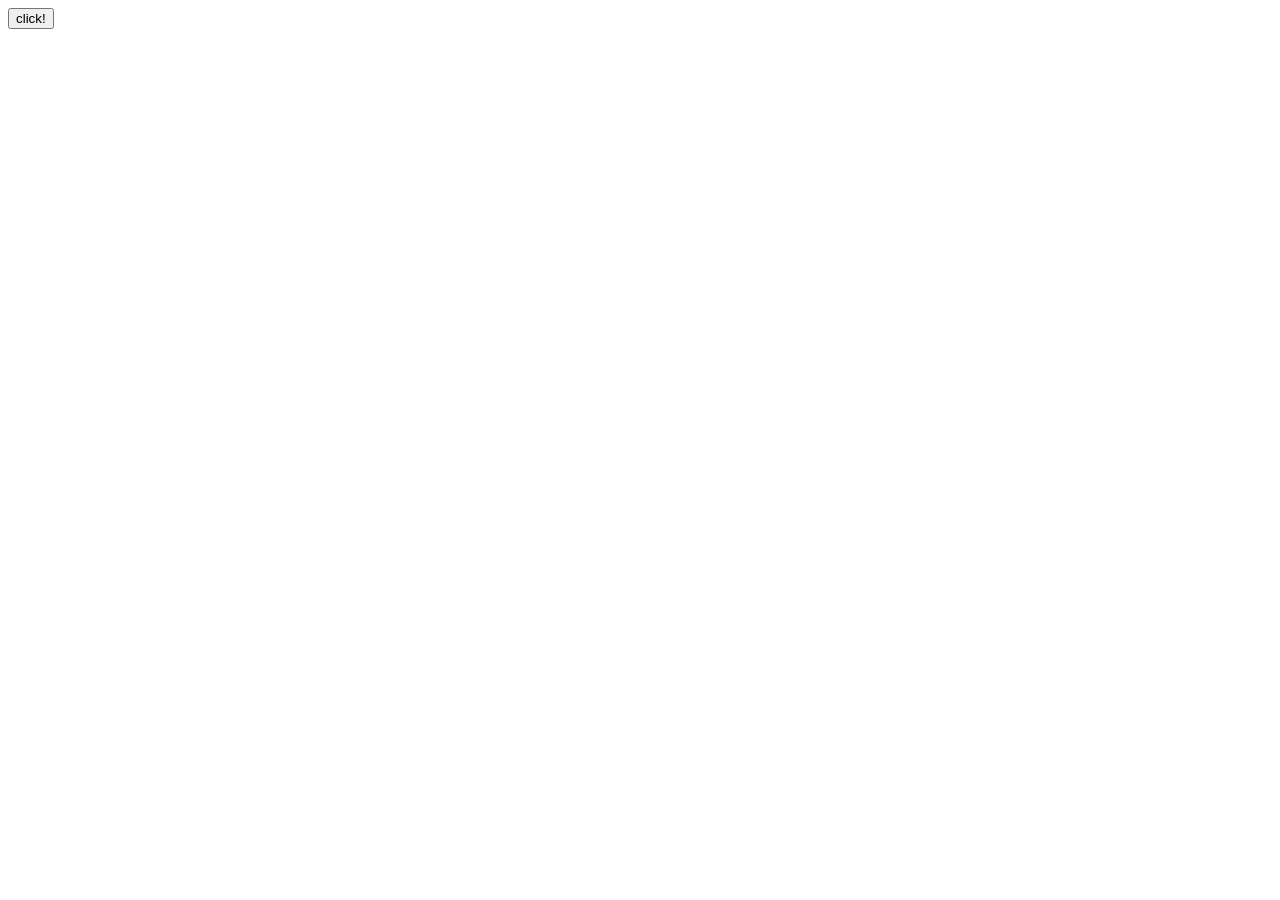
==== index.html @ 4a30fd14 "New Project" ====
<!DOCTYPE html>
<html lang="en">
<head>
    <meta charset="UTF-8">
    <meta name="viewport" content="width=device-width, initial-scale=1.0">
    <title>Document</title>
    <link rel="stylesheet" href="css/index.css">
</head>
<body>
    <a href="pages/home-page.html"><button>click!</button></a>
</body>
</html>
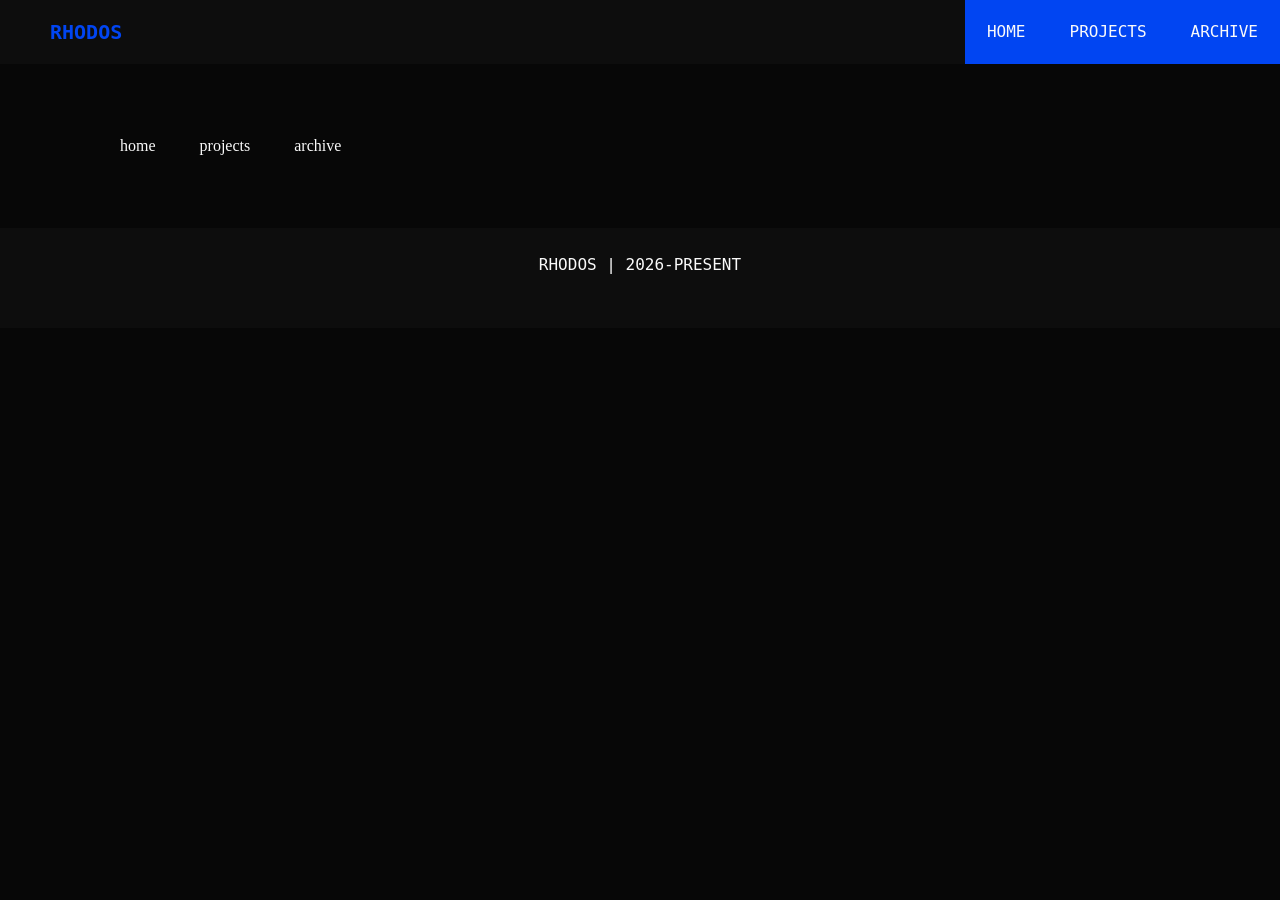
==== commit e4b3c181: "- redesign site and add new pages - rename on "Rhodos" - remove some files and add new file - update" ====
--- a/index.html
+++ b/index.html
@@ -3,10 +3,29 @@
 <head>
     <meta charset="UTF-8">
     <meta name="viewport" content="width=device-width, initial-scale=1.0">
-    <title>Document</title>
-    <link rel="stylesheet" href="css/index.css">
+    <link rel="stylesheet" href="pages/special-pages-style/index.css">
+    <link rel="stylesheet" href="pages/basic-style/basic-ctyle.css">
+    <link rel="icon" type="image/x-icon" href="contents/img/photo_2023-07-04_17-18-54.jpg">
+    <title>Rhodos: Index</title>
 </head>
 <body>
-    <a href="pages/home-page.html"><button>click!</button></a>
+    <nav>
+        <header>
+            <h1 class="header-text">RHODOS</h1>
+        </header>
+        <ul class="nav-list">
+            <li class="nav-list-link active"><a href="">ARCHIVE</a></li>
+            <li class="nav-list-link active"><a href="">PROJECTS</a></li>
+            <li class="nav-list-link active"><a href="">HOME</a></li>
+        </ul>
+    </nav>
+    <section class="section-index">   
+        <button class="button-index" onclick="window.location.href='pages/home-page.html'">home</button>
+        <button class="button-index" onclick="window.location.href='pages/projects-page.html'">projects</button>
+        <button class="button-index" onclick="window.location.href='pages/archive-page.html'">archive</button>
+    </section>
+    <footer>
+        <p class="text-footer">RHODOS | 2026-PRESENT</p>
+    </footer>
 </body>
 </html>
--- a/pages/special-pages-style/index.css
+++ b/pages/special-pages-style/index.css
@@ -0,0 +1,14 @@
+.section-index {
+    padding: 60px 60px;
+    margin: 0 auto;
+    max-width: 1200px;
+}
+button {
+    font-family: monospace;
+    font-size: var(--base-font-size);
+    color: var(--basic-text-color);
+    background-color: var(--action-panel-background-color);
+    border: none;
+    padding: 10px 20px;
+    cursor: pointer;
+}
--- a/pages/basic-style/basic-ctyle.css
+++ b/pages/basic-style/basic-ctyle.css
@@ -0,0 +1,201 @@
+:root{
+    /* Colors */
+    --primary-background-color: #070707; /* Nyx Eclipse */
+    --panel-background-color: #0d0d0d; /* Eclipse Abyss */
+    --action-panel-background-color: #0145f2; /* Electrig Blue */
+    --basic-text-color: #fafafa; /* Cloud White */
+    --alternative-text-color: #0145f2; /* Electrig Blue */
+    
+    /* Sizes */
+    --base-font-size: 1rem; /* 16px */
+    --font-h2-size: 1.75rem; /* 28px */
+    --font-h1-size: 1.5rem, 5vw, 3rem; /* 40px */
+    --container-width: 1200px; /* Max width for content */
+    --container-padding: 20px; /* Відступи по боках на малих екранах */
+}
+
+/* Базовий код (пишеться без медіа-запитів) — йде для СМАРТФОНІВ */
+.card {
+    flex-direction: column; /* На телефоні елементи стоять в стовпчик */
+}
+
+/* Планшети (від 768px і вище) */
+@media (min-width: 768px) {
+    .card {
+        flex-direction: row; /* На планшеті вже є місце розгорнути їх в рядок */
+    }
+}
+
+/* Ноутбуки (від 1024px і вище) */
+@media (min-width: 1024px) {
+    :root {
+        --fs-base: 1.125rem; /* Збільшуємо базовий масштаб шрифту для великих екранів */
+    }
+}
+
+/* Великі монітори (від 1440px і вище) */
+@media (min-width: 1440px) {
+    /* Додаткові оптимізації для ультра-десктопів */
+}
+
+* {
+    box-sizing: border-box;
+    font-size: var(--base-font-size);
+}
+
+/* CSS reset */
+*, *::before, *::after {
+    box-sizing: border-box;
+    margin: 0;
+    padding: 0;
+}
+
+html {
+    /* Робимо прокрутку плавною (наприклад, для якорів) */
+    scroll-behavior: smooth;
+    /* Покращуємо рендеринг шрифтів на Mac/iOS */
+    -webkit-font-smoothing: antialiased;
+
+    scrollbar-width: thin;
+    scrollbar-color: var(--action-panel-background-color) var(--panel-background-color);
+}
+
+/* Для Chrome, Edge, Safari */
+::-webkit-scrollbar {
+    width: 10px;
+}
+::-webkit-scrollbar-track {
+    background: var(--panel-background-color);
+}
+::-webkit-scrollbar-thumb {
+    background: var(--action-panel-background-color);
+    border-radius: 5px;
+}
+::-webkit-scrollbar-thumb:hover {
+    background: var(--action-panel-background-color);
+}
+
+body {
+    background-color: var(--primary-background-color);
+    height: auto;
+    /* Запобігаємо появі горизонтального скролу через випадкові відступи */
+    min-height: 100vh;
+    line-height: 1.5;
+}
+
+nav{
+    box-sizing: border-box;
+    display: flex;
+    align-items: center;
+    background-color: var(--panel-background-color);
+}
+
+header  {
+    padding-left: 50px;
+}
+
+footer {
+    z-index: 1;
+    width: 100%;
+    height: 100px;
+    margin: 0;
+    padding: 0;
+    overflow: hidden;
+    list-style-type: none;
+    box-sizing: border-box;
+    text-align: center;
+    background-color: var(--panel-background-color);
+}
+
+h1 {
+    font-size: clamp(var(--font-h1-size));
+    color: var(--basic-text-color);
+}
+
+h2 {
+    font-size: var(--font-h2-size);
+    color: var(--basic-text-color);
+}
+
+p {
+    font-size: var(--base-font-size);
+    color: var(--basic-text-color);
+}
+
+ul, ol {
+    list-style: none;
+}
+
+a {
+    text-decoration: none;
+    color: inherit; /* Посилання наслідує колір тексту свого батька */
+}
+
+/* Скидаємо стандартні стилі для форм та кнопок */
+input, button, textarea, select {
+    font: inherit; /* Щоб шрифти не змінювалися на системні у формах */
+}
+
+button {
+    cursor: pointer;
+    background: transparent;
+    border: none;
+}
+
+/* Робота з картинками - безпечна */
+img, picture {
+    max-width: 100%;
+    display: block; /* Прибирає загадковий нижній відступ у 4px */
+}
+
+.nav-list {
+    margin-left: auto;
+    z-index: 1;
+    height: 7.5%;
+    padding: 0;
+    overflow: hidden;
+    list-style-type: none;
+    background-color: var(--panel-background-color);
+}
+
+.nav-list-link {
+    float: right;
+}
+
+.nav-list-link a {
+    font-family: monospace;
+    display: block;
+    color: var(--basic-text-color);
+    text-align: center;
+    padding: 20px 22px;
+    text-decoration: none;
+}
+
+.nav-list-link a:hover {
+    background-color: var(--action-panel-background-color);
+}
+
+.active {
+    background-color: var(--action-panel-background-color);
+}
+
+.header-text {
+    font-family: monospace;
+    font-size: 20px;
+    color: var(--action-panel-background-color);
+}
+
+.container {
+    max-width: var(--container-width);
+    width: 100%;
+    margin-left: auto;
+    margin-right: auto;
+    padding-left: var(--container-padding);
+    padding-right: var(--container-padding);
+}
+
+.text-footer {
+    font-family: monospace;
+    padding-top: 25px;
+    color: var(--basic-text-color);
+}
